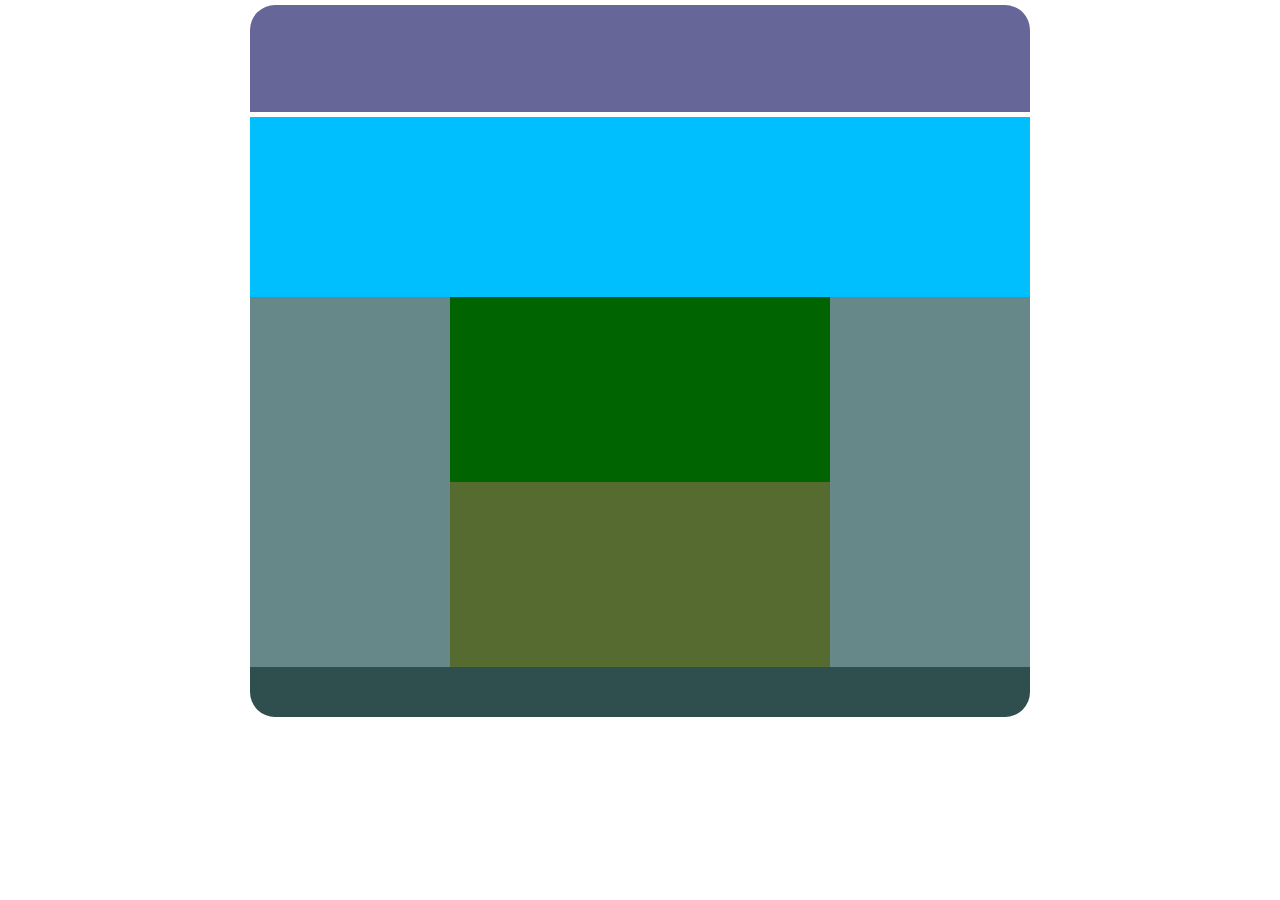
==== prelim.html @ 7053987f "update" ====
<!DOCTYPE html PUBLIC "-//W3C//DTD XHTML 1.0 Transitional//EN" "http://www.w3.org/TR/xhtml1/DTD/xhtml1-transitional.dtd">
<html xmlns="http://www.w3.org/1999/xhtml">
<head>
<meta http-equiv="Content-Type" content="text/html; charset=utf-8" />
<title>Sample Layout</title>

<style type="text/css">
<!--
body{
    text-align: center;
    margin: 0px;
    padding: 0px;
}
#wrapper{
    text-align: left;
    margin-top: 5px;
    margin-right: auto;
    margin-bottom: 0px;
    margin-left: auto;
    width: 780px;
    border-top-left-radius: 25px;
    border-top-right-radius: 25px;
    border-bottom-left-radius: 25px;
    border-bottom-right-radius: 25px;
}
#header{
    margin-top: 0px;
    margin-bottom: 0px;
}
#content{
    margin-top: 0px;
    margin-bottom: 0px;
}
#footer{
    clear: both;
    background-color: darkslategray;
    height: 50px;
    border-bottom-left-radius: 25px;
    border-bottom-right-radius: 25px;
    border-bottom-left-radius: 25px;
    border-bottom-right-radius: 25px;
    color: white;
}
#logo{
    height: 95px;
    background-color: #666699;
    padding-bottom: 12px;
    color: white;
    border-top-left-radius: 25px;
    border-top-right-radius: 25px;
    margin-bottom: 5px;
}
#nav{
    height: 370px;
    width: 200px;
    background-color: #668888;
    color: white;
    float: left;
}
#categories{
    height: 370px;
    width: 200px;
    background-color: #668888;
    color: white;
    float: right;
}
#topContent{
    width: 380px;
    height: 185px;
    float: left;
    color: white;
    background-color: darkgreen;
    
}
#bottomContent{
    width: 380px;
    height: 185px;
    float: left;
    color: white;
    background-color: darkolivegreen;
    
}
#banner{
    height: 180px;
    background-color: deepskyblue;
}
-->
</style>
</head>
<body>
    <div id="wrapper">
    <div id="header">
        <div id="logo"></div>
        <div id="banner"></div>
        <div id="nav"></div>
    </div>
    
    
    <div id="content">
        <div id="categories"></div>
        <div id="topContent"></div>
        <div id="bottomContent"></div>
    </div>
    
    <div id="footer"></div>
    </div>
</body>
</html>
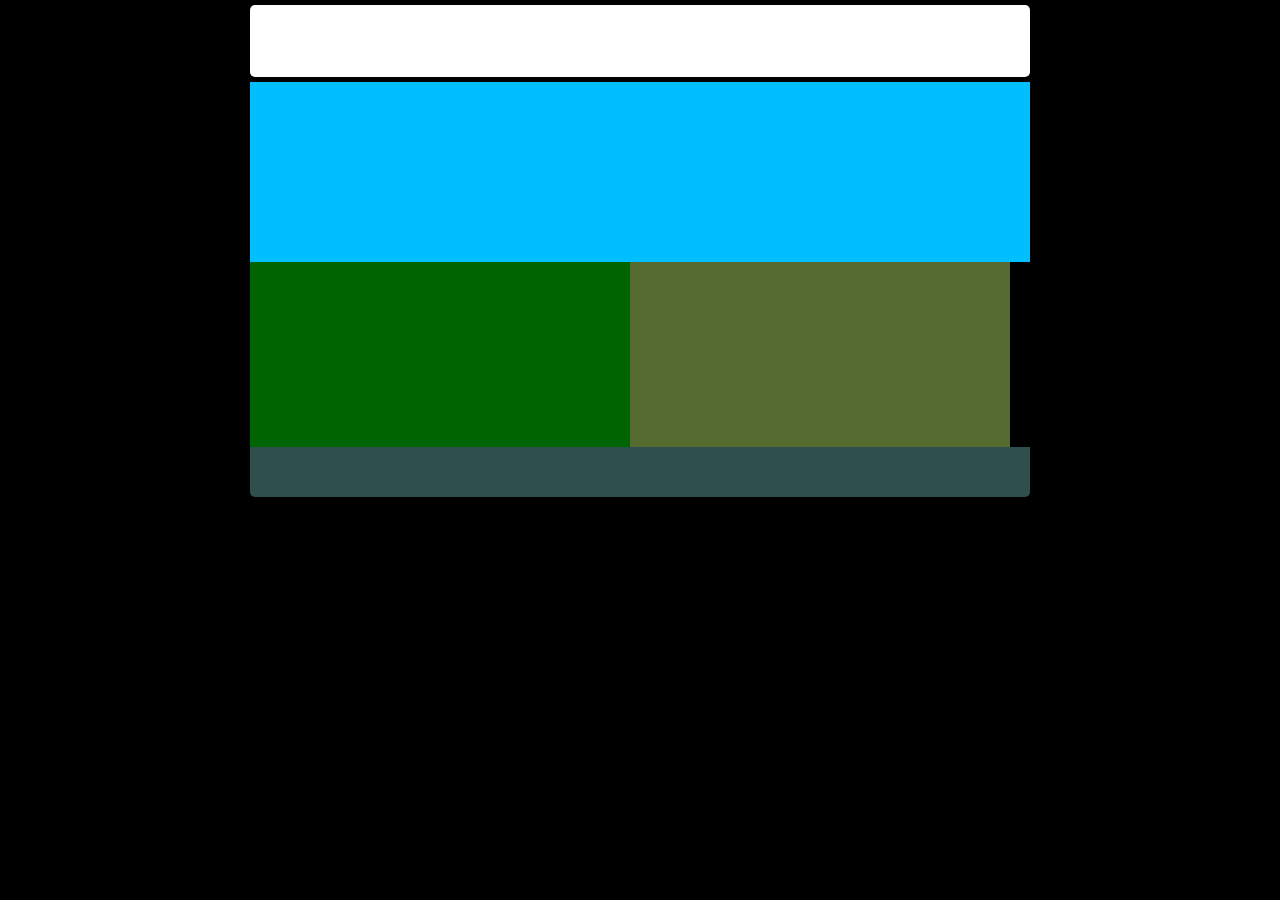
==== commit fef197f2: "to be continued" ====
--- a/prelim.html
+++ b/prelim.html
@@ -10,6 +10,7 @@
     text-align: center;
     margin: 0px;
     padding: 0px;
+    background-color: black
 }
 #wrapper{
     text-align: left;
@@ -35,35 +36,30 @@
     clear: both;
     background-color: darkslategray;
     height: 50px;
-    border-bottom-left-radius: 25px;
-    border-bottom-right-radius: 25px;
-    border-bottom-left-radius: 25px;
-    border-bottom-right-radius: 25px;
+    border-bottom-left-radius: 5px;
+    border-bottom-right-radius: 5px;
+    border-bottom-left-radius: 5px;
+    border-bottom-right-radius: 5px;
     color: white;
 }
 #logo{
-    height: 95px;
-    background-color: #666699;
+    height: 60px;
+    background-color: white;
     padding-bottom: 12px;
     color: white;
-    border-top-left-radius: 25px;
-    border-top-right-radius: 25px;
+    border-top-left-radius: 5px;
+    border-top-right-radius: 5px;
+     border-bottom-left-radius: 5px;
+    border-bottom-right-radius: 5px;
     margin-bottom: 5px;
 }
 #nav{
-    height: 370px;
-    width: 200px;
-    background-color: #668888;
+    height: 40px;
+    background-color:orange;
     color: white;
     float: left;
 }
-#categories{
-    height: 370px;
-    width: 200px;
-    background-color: #668888;
-    color: white;
-    float: right;
-}
+
 #topContent{
     width: 380px;
     height: 185px;
